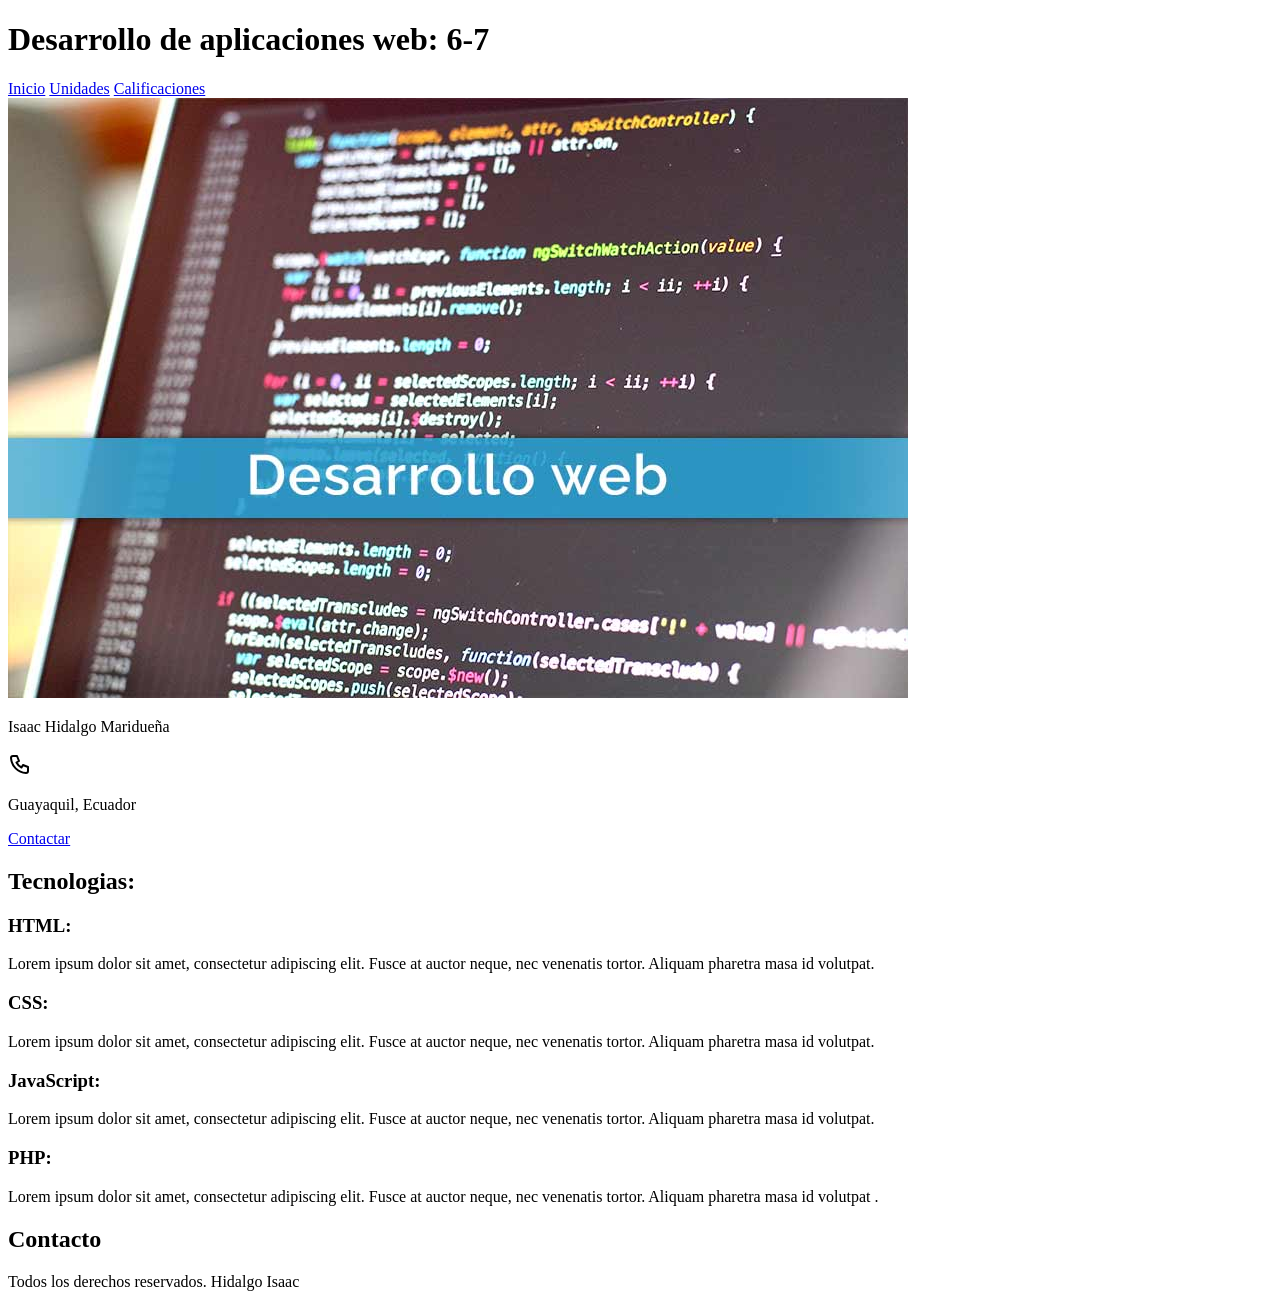
==== index.html @ bc48d4ac "Mi primer git" ====
<!DOCTYPE html>
<html lang="en"><!--el idioma-->
<head><!--informacion que al navegador le importa -->
    <meta charset="UTF-8"><!--encoding-->
    <meta name="viewport" content="width=device-width, initial-scale=1.0">
    <title>Hola mundo</title><!--titulo de pagina web-->
</head>
<body><!--informacion que el ususario ve dento de la pagina web -->
    
    <header><h1>Desarrollo de aplicaciones web: 6-7</h1><!--utilizar maximo un h1 por doc--></header>

    <nav>
        <a href="index.html">Inicio</a><!--sirve para colocar enlaces-->
        <a href="unidades.html">Unidades</a>
        <a href="calificaciones.html">Calificaciones</a>
        
    </nav>
    
    <img src="imagenes/imagendev.jpg">
    
    <section> 
    <p>Isaac Hidalgo Maridueña</p>
    <img src="iconos/contactar.svg">
    <p>Guayaquil, Ecuador</p>
    <a href="#">Contactar</a>
    </section>
   
    <main> 
        <h2>Tecnologias:</h2>

        <section>
            <h3>HTML:</h3>
             <p>Lorem ipsum dolor sit amet, consectetur adipiscing elit. Fusce at auctor 
        neque, nec venenatis tortor. Aliquam pharetra masa id volutpat.</p>
        </section>

        <section>
             <h3>CSS:</h3>
              <p>Lorem ipsum dolor sit amet, consectetur adipiscing elit. Fusce at auctor 
        neque, nec venenatis tortor. Aliquam pharetra masa id volutpat.
              </p>
        </section>
        
        <section>
             <h3>JavaScript:</h3>
        <p>Lorem ipsum dolor sit amet, consectetur adipiscing elit. Fusce at auctor 
        neque, nec venenatis tortor. Aliquam pharetra masa id volutpat.
        </p>
        </section>

       <section>
        <h3>PHP:</h3>
        <p>Lorem ipsum dolor sit amet, consectetur adipiscing elit. Fusce at auctor 
        neque, nec venenatis tortor. Aliquam pharetra masa id volutpat
        .</p>
       </section>
        
    </main>
   

    <section>
        <h2>Contacto</h2>
    </section>

    <footer><!--pie de pagina-->
        <p>Todos los derechos reservados. Hidalgo Isaac</p>
    </footer>

</body>
</html>
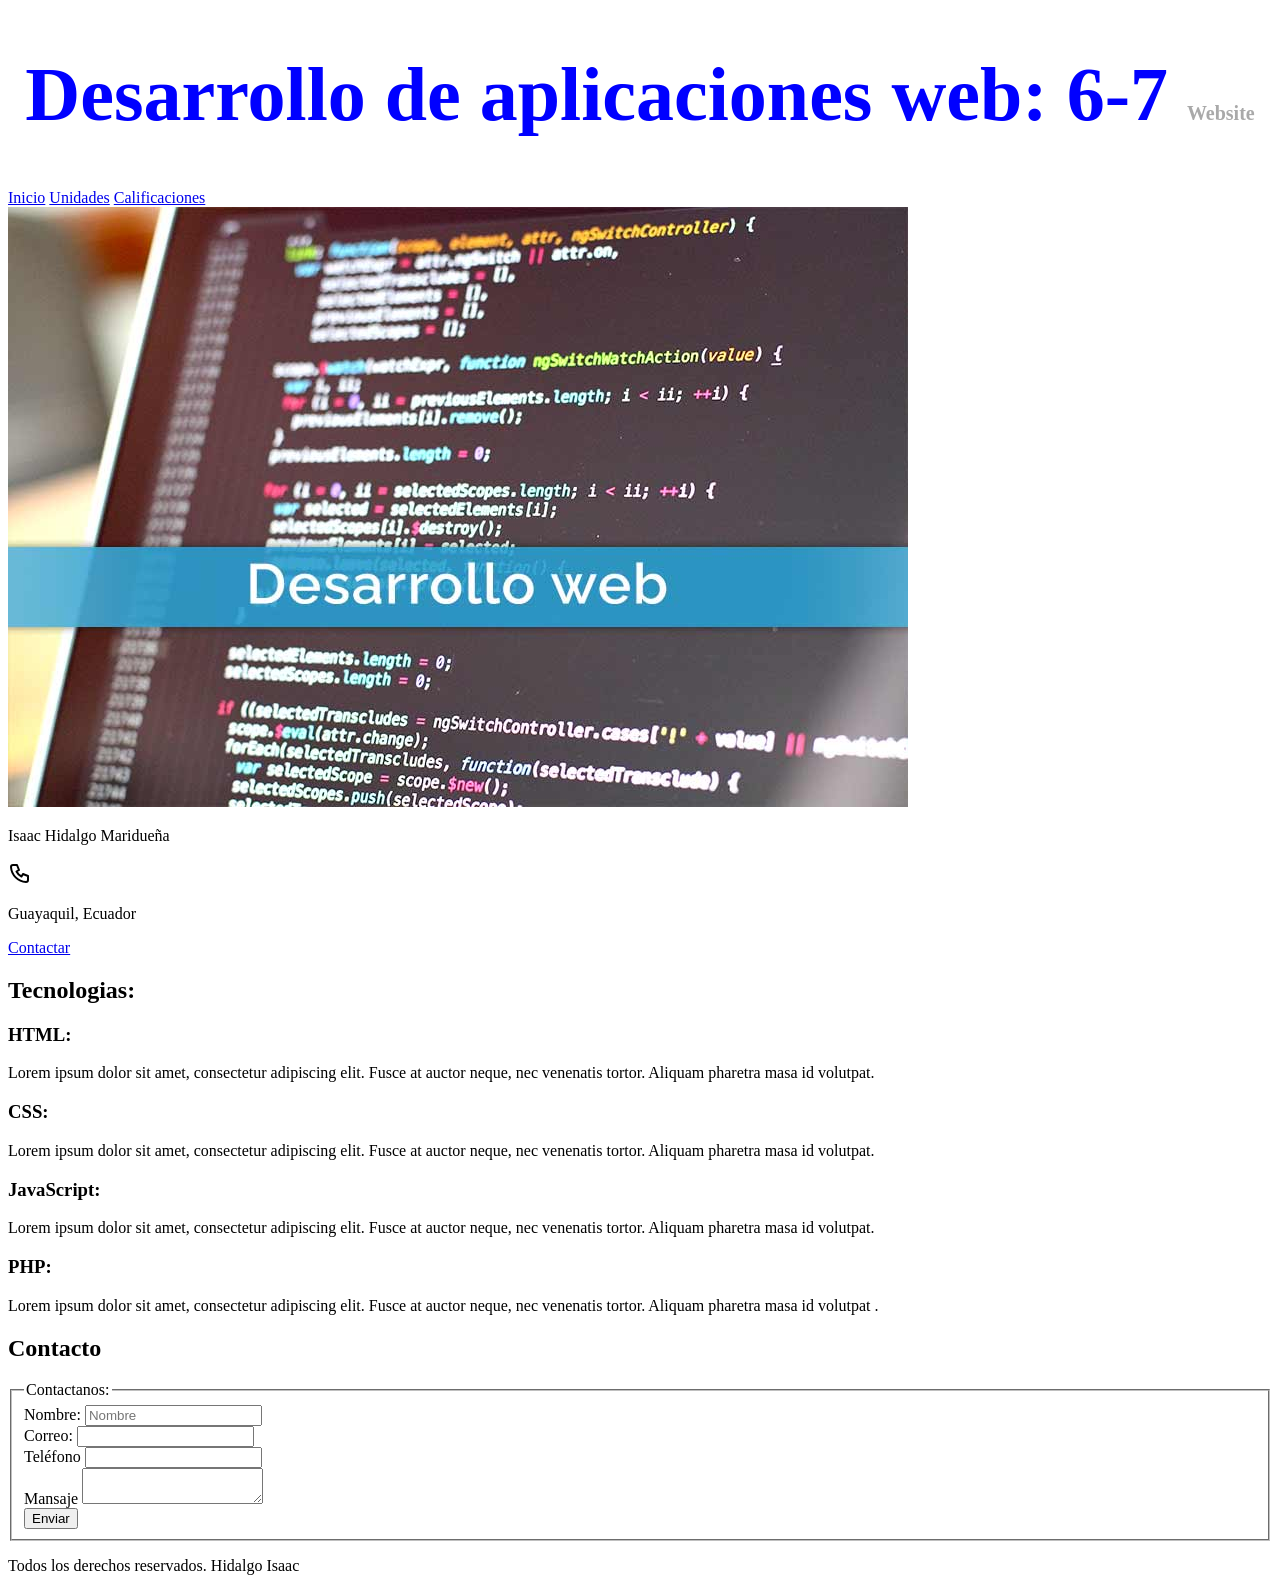
==== commit f3eb54a4: "commit de prueba" ====
--- a/index.html
+++ b/index.html
@@ -1,13 +1,27 @@
 <!DOCTYPE html>
 <html lang="en"><!--el idioma-->
 <head><!--informacion que al navegador le importa -->
-    <meta charset="UTF-8"><!--encoding-->
+    <meta charset="UTF-8"><!--encoding, para usar caracteres especiales "ñ", "´"...-->
     <meta name="viewport" content="width=device-width, initial-scale=1.0">
     <title>Hola mundo</title><!--titulo de pagina web-->
+
+    <link rel="preload" href="CSS/styles.css" as="style" />
+    <link href="CSS/styles.css" rel="stylesheet"/>
+
+    <!--<style>
+        h1{
+            text-align: center;
+            color: red;
+            text-transform: uppercase;
+        }
+    </style>-->
 </head>
 <body><!--informacion que el ususario ve dento de la pagina web -->
     
-    <header><h1>Desarrollo de aplicaciones web: 6-7</h1><!--utilizar maximo un h1 por doc--></header>
+    <header class="titulo">
+        <h1>Desarrollo de aplicaciones web: 6-7 <span>Website</span>
+        </h1><!--utilizar maximo un h1 por doc-->
+    </header>
 
     <nav>
         <a href="index.html">Inicio</a><!--sirve para colocar enlaces-->
@@ -56,10 +70,43 @@
        </section>
         
     </main>
+
+    <section>
+        <h2> </h2>
+    </section>
    
 
     <section>
         <h2>Contacto</h2>
+
+        <form>
+            <fieldset>
+                <legend>Contactanos:</legend>
+                <div>
+                    <label>Nombre:</label>
+                    <input type="text" placeholder="Nombre"/>
+                </div>
+
+                <div>
+                    <label>Correo:</label>
+                    <input type="email"/>
+                </div>
+
+                <div>
+                    <label>Teléfono</label>
+                    <input type="tel"/> 
+                </div>
+
+                <div>
+                    <label>Mansaje</label>
+                    <textarea></textarea>
+                </div>
+
+                <div>
+                    <input type="submit" value="Enviar"/>
+                </div>
+            </fieldset>
+        </form>
     </section>
 
     <footer><!--pie de pagina-->
--- a/CSS/styles.css
+++ b/CSS/styles.css
@@ -0,0 +1,28 @@
+html{
+    font-size: 62.5%;
+}
+
+body{
+    font-size: 16px;
+}
+        
+     
+.titulo{/*clase*/
+  text-align: center;
+  font-size: 3.8rem;
+  color: blue;
+  /*text-transform: uppercase;*/
+}
+
+
+span{
+    font-size: 2rem;
+    color: darkgray;
+}
+
+/*
+h2 span{
+     a todos los espan que pertnecen a h2
+    font-size: 1rem;
+}*/
+    
--- a/CSS/styles.css
+++ b/CSS/styles.css
@@ -0,0 +1,28 @@
+html{
+    font-size: 62.5%;
+}
+
+body{
+    font-size: 16px;
+}
+        
+     
+.titulo{/*clase*/
+  text-align: center;
+  font-size: 3.8rem;
+  color: blue;
+  /*text-transform: uppercase;*/
+}
+
+
+span{
+    font-size: 2rem;
+    color: darkgray;
+}
+
+/*
+h2 span{
+     a todos los espan que pertnecen a h2
+    font-size: 1rem;
+}*/
+    
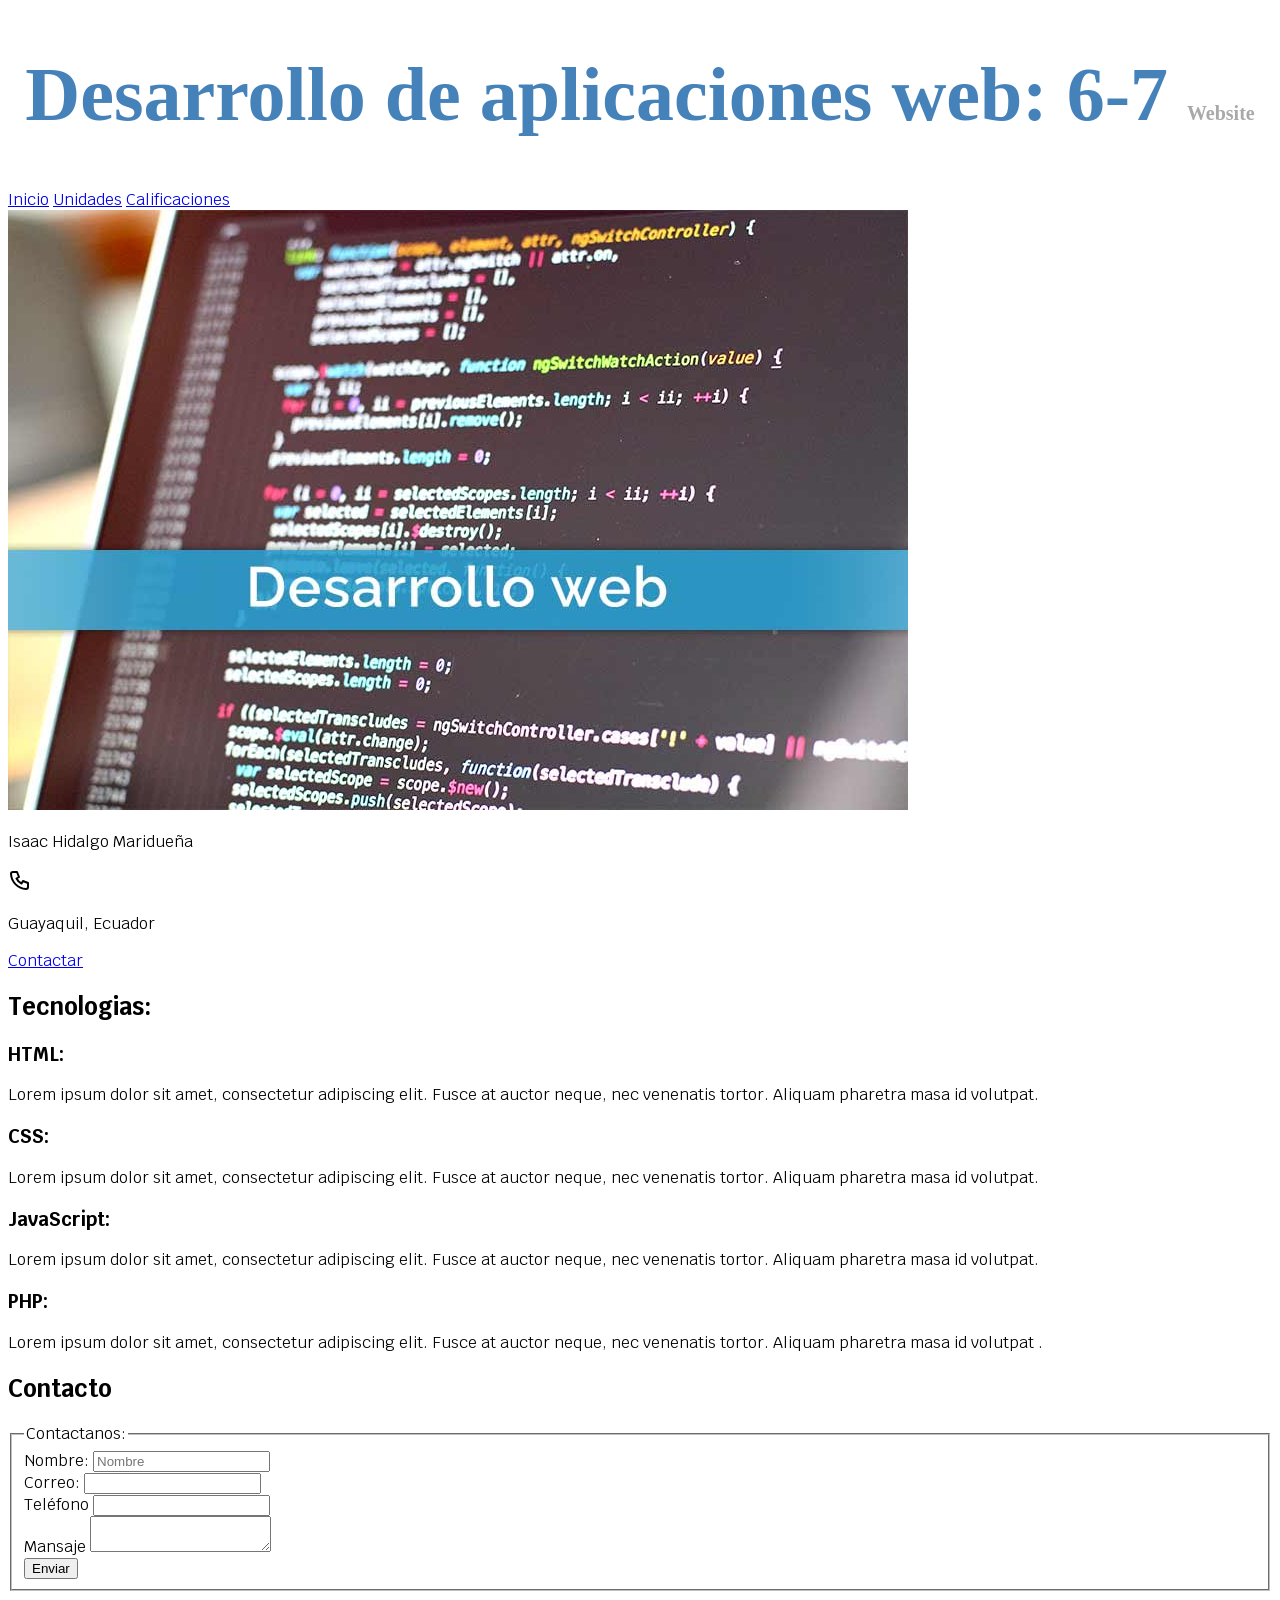
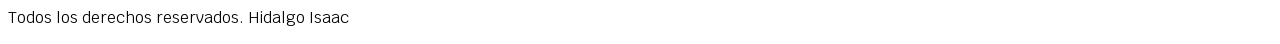
==== commit 785e1859: "Fuentes, colores y especifidad" ====
--- a/index.html
+++ b/index.html
@@ -4,6 +4,10 @@
     <meta charset="UTF-8"><!--encoding, para usar caracteres especiales "ñ", "´"...-->
     <meta name="viewport" content="width=device-width, initial-scale=1.0">
     <title>Hola mundo</title><!--titulo de pagina web-->
+
+    <link rel="preconnect" href="https://fonts.googleapis.com">
+<link rel="preconnect" href="https://fonts.gstatic.com" crossorigin>
+<link href="https://fonts.googleapis.com/css2?family=Krub:ital,wght@0,200;0,300;0,400;0,500;0,600;0,700;1,200;1,300;1,400;1,500;1,600;1,700&display=swap" rel="stylesheet">
 
     <link rel="preload" href="CSS/styles.css" as="style" />
     <link href="CSS/styles.css" rel="stylesheet"/>
--- a/CSS/styles.css
+++ b/CSS/styles.css
@@ -1,21 +1,38 @@
+:root{
+    /*pseudoelementos para crear variable personalixadas conocidas como custom properties*/
+    --blanco: #ffffff; 
+    --oscuro: #212121;
+    --primario: #4682ba;
+    --secundario: rgba(255, 193, 7, 1);
+    --gris: #757575;
+
+}
+
+
 html{
     font-size: 62.5%;
 }
 
 body{
     font-size: 16px;
+    font-family: "krub", sans-serif;
+    font-weight: 400;
 }
         
      
 .titulo{/*clase*/
   text-align: center;
   font-size: 3.8rem;
-  color: blue;
+  color: var(--primario);
   /*text-transform: uppercase;*/
+  font-family: 'Times New Roman', Times, serif;
 }
 
+/*span{
+    color: brown !important;
+}*/
 
-span{
+.titulo span{
     font-size: 2rem;
     color: darkgray;
 }
--- a/CSS/styles.css
+++ b/CSS/styles.css
@@ -1,21 +1,38 @@
+:root{
+    /*pseudoelementos para crear variable personalixadas conocidas como custom properties*/
+    --blanco: #ffffff; 
+    --oscuro: #212121;
+    --primario: #4682ba;
+    --secundario: rgba(255, 193, 7, 1);
+    --gris: #757575;
+
+}
+
+
 html{
     font-size: 62.5%;
 }
 
 body{
     font-size: 16px;
+    font-family: "krub", sans-serif;
+    font-weight: 400;
 }
         
      
 .titulo{/*clase*/
   text-align: center;
   font-size: 3.8rem;
-  color: blue;
+  color: var(--primario);
   /*text-transform: uppercase;*/
+  font-family: 'Times New Roman', Times, serif;
 }
 
+/*span{
+    color: brown !important;
+}*/
 
-span{
+.titulo span{
     font-size: 2rem;
     color: darkgray;
 }
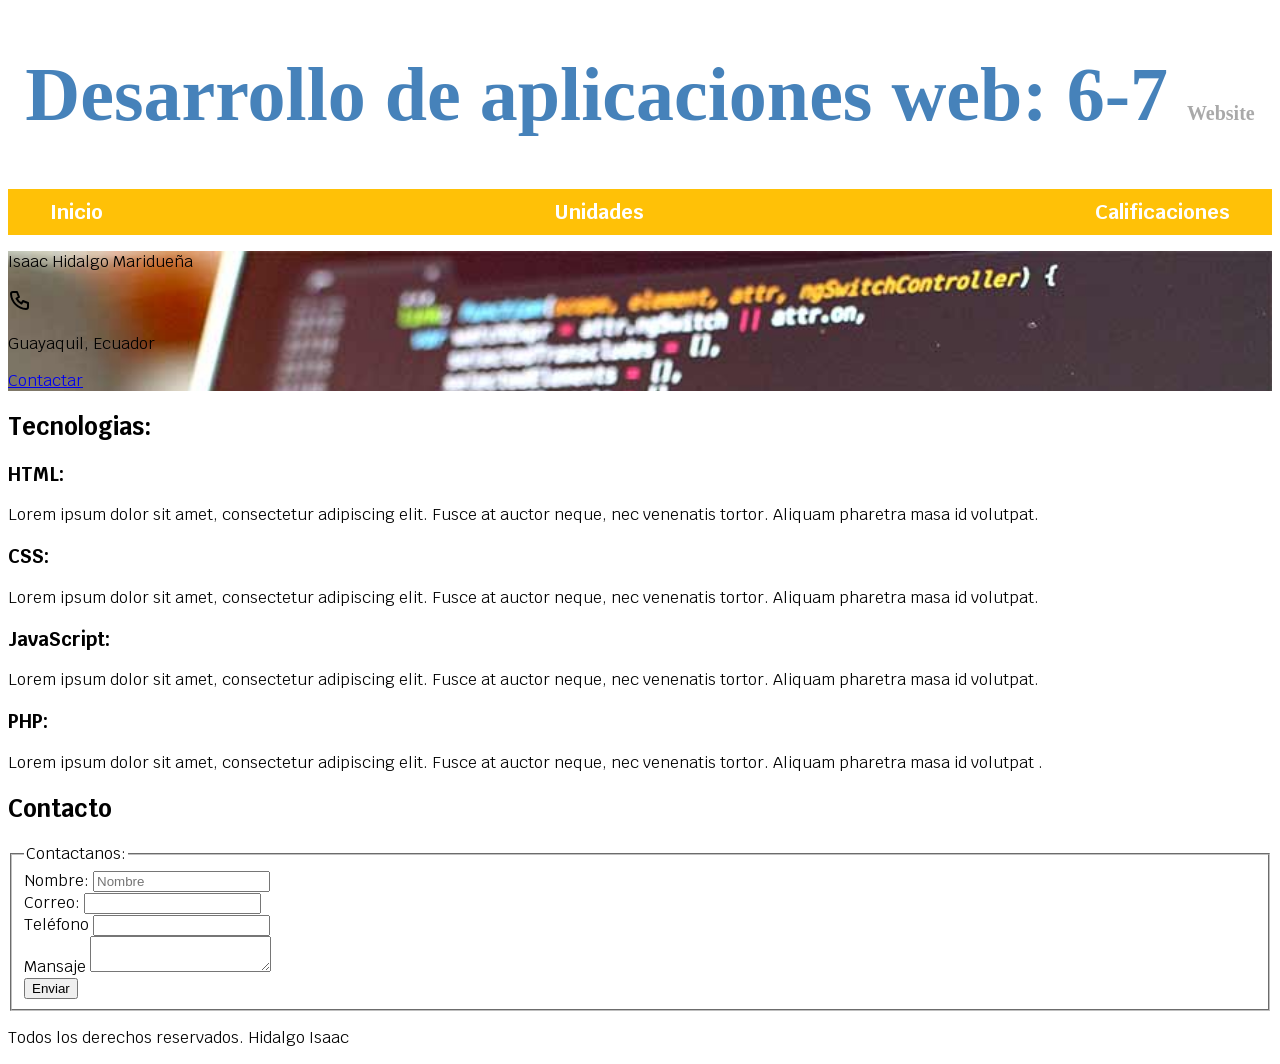
==== commit ec38baf3: "media querie y fondo de pantalla" ====
--- a/index.html
+++ b/index.html
@@ -5,9 +5,11 @@
     <meta name="viewport" content="width=device-width, initial-scale=1.0">
     <title>Hola mundo</title><!--titulo de pagina web-->
 
+    <link rel="preload" href="css/normalize.css" as ="style"/>
+    <link rel="stylesheet" href="css/normalize.css"/>
     <link rel="preconnect" href="https://fonts.googleapis.com">
-<link rel="preconnect" href="https://fonts.gstatic.com" crossorigin>
-<link href="https://fonts.googleapis.com/css2?family=Krub:ital,wght@0,200;0,300;0,400;0,500;0,600;0,700;1,200;1,300;1,400;1,500;1,600;1,700&display=swap" rel="stylesheet">
+    <link rel="preconnect" href="https://fonts.gstatic.com" crossorigin>
+    <link href="https://fonts.googleapis.com/css2?family=Krub:ital,wght@0,200;0,300;0,400;0,500;0,600;0,700;1,200;1,300;1,400;1,500;1,600;1,700&display=swap" rel="stylesheet">
 
     <link rel="preload" href="CSS/styles.css" as="style" />
     <link href="CSS/styles.css" rel="stylesheet"/>
@@ -27,20 +29,25 @@
         </h1><!--utilizar maximo un h1 por doc-->
     </header>
 
-    <nav>
+    <div class="nav-bg">
+        <nav class="navegacion-pricipal contenedor"><!--barra de navegacion-->
         <a href="index.html">Inicio</a><!--sirve para colocar enlaces-->
         <a href="unidades.html">Unidades</a>
         <a href="calificaciones.html">Calificaciones</a>
-        
-    </nav>
+        </nav>
+
+    </div>
     
-    <img src="imagenes/imagendev.jpg">
     
-    <section> 
+   <!--<img src="imagenes/imagendev.jpg">-->
+    
+    <section class="hero"> 
+    <div class="contenido-hero">   
     <p>Isaac Hidalgo Maridueña</p>
     <img src="iconos/contactar.svg">
     <p>Guayaquil, Ecuador</p>
     <a href="#">Contactar</a>
+    </div>
     </section>
    
     <main> 
--- a/CSS/styles.css
+++ b/CSS/styles.css
@@ -15,10 +15,26 @@
 
 body{
     font-size: 16px;
-    font-family: "krub", sans-serif;
-    font-weight: 400;
+    font-family: "krub", sans-serif;/*colocarlo aca para que aplique a todo*/
+    /*font-weight: 400;*/
+   /* background-color: yellow;*/
 }
         
+/*@media(min-wigth:480px){/*aproximadamente un telefono movil
+    body{
+        background-color: blue;
+    }
+
+}
+
+@media(min-wigth:768px){/*aproximadamente una tablet
+    body{
+        background-color: red;
+    }
+
+}*/
+
+
      
 .titulo{/*clase*/
   text-align: center;
@@ -37,6 +53,70 @@
     color: darkgray;
 }
 
+.contenedor{
+    max-width: 120rem;
+    margin-top: 0rem;
+    margin-right: auto;/* auto permite centrar*/
+    margin-bottom: 0rem;
+    margin-left: auto;
+    /*margin: 0 auto 0 auto; otra firma de hacerlo*/ 
+    /*margin: o auto; otra forma de hacerlo*/ 
+}
+
+.nav-bg{
+    background-color: var(--secundario);
+}
+
+.navegacion-pricipal{
+    
+    display: flex;
+    flex-direction: column;/*por defecto es row*/
+    /*justify-content: space-between;/*justifica los elementos del contenedor*/
+    /*align-items: center; el justify de colums, si queremos en colimnas*/
+}
+
+@media(min-width: 768px){
+    .navegacion-pricipal{
+        flex-direction: row;
+        justify-content: space-between;
+    }
+      
+}
+
+@media(min-width: 480px){
+      
+}
+
+@media(min-width: 1140px){
+      
+}
+
+@media(min-width: 1400px){
+      
+}
+
+.navegacion-pricipal a{
+    /*background-color: var(--primario);*/
+    display: block;/* para ver la forma q van ordenada las cosas*/
+    text-align: center;
+    padding: 1rem;/*relleno o espacio que se puede crear entre el contenido y el borde*/
+    color: var(--blanco);
+    text-decoration: none;/*para quitarle el subrayado x defecto*/
+    font-size: 2rem;
+    font-weight: bold;
+}
+
+.navegacion-pricipal a:hover{/*hover es cuando se pone el mause o cursor sobre un elemento*/
+    background-color: var(--primario);
+    color: black;
+}
+
+.hero{
+    background-image: url(../imagenes/imagendev.jpg);
+    background-repeat: no-repeat;
+    background-size: cover;
+}
+
 /*
 h2 span{
      a todos los espan que pertnecen a h2
--- a/CSS/styles.css
+++ b/CSS/styles.css
@@ -15,10 +15,26 @@
 
 body{
     font-size: 16px;
-    font-family: "krub", sans-serif;
-    font-weight: 400;
+    font-family: "krub", sans-serif;/*colocarlo aca para que aplique a todo*/
+    /*font-weight: 400;*/
+   /* background-color: yellow;*/
 }
         
+/*@media(min-wigth:480px){/*aproximadamente un telefono movil
+    body{
+        background-color: blue;
+    }
+
+}
+
+@media(min-wigth:768px){/*aproximadamente una tablet
+    body{
+        background-color: red;
+    }
+
+}*/
+
+
      
 .titulo{/*clase*/
   text-align: center;
@@ -37,6 +53,70 @@
     color: darkgray;
 }
 
+.contenedor{
+    max-width: 120rem;
+    margin-top: 0rem;
+    margin-right: auto;/* auto permite centrar*/
+    margin-bottom: 0rem;
+    margin-left: auto;
+    /*margin: 0 auto 0 auto; otra firma de hacerlo*/ 
+    /*margin: o auto; otra forma de hacerlo*/ 
+}
+
+.nav-bg{
+    background-color: var(--secundario);
+}
+
+.navegacion-pricipal{
+    
+    display: flex;
+    flex-direction: column;/*por defecto es row*/
+    /*justify-content: space-between;/*justifica los elementos del contenedor*/
+    /*align-items: center; el justify de colums, si queremos en colimnas*/
+}
+
+@media(min-width: 768px){
+    .navegacion-pricipal{
+        flex-direction: row;
+        justify-content: space-between;
+    }
+      
+}
+
+@media(min-width: 480px){
+      
+}
+
+@media(min-width: 1140px){
+      
+}
+
+@media(min-width: 1400px){
+      
+}
+
+.navegacion-pricipal a{
+    /*background-color: var(--primario);*/
+    display: block;/* para ver la forma q van ordenada las cosas*/
+    text-align: center;
+    padding: 1rem;/*relleno o espacio que se puede crear entre el contenido y el borde*/
+    color: var(--blanco);
+    text-decoration: none;/*para quitarle el subrayado x defecto*/
+    font-size: 2rem;
+    font-weight: bold;
+}
+
+.navegacion-pricipal a:hover{/*hover es cuando se pone el mause o cursor sobre un elemento*/
+    background-color: var(--primario);
+    color: black;
+}
+
+.hero{
+    background-image: url(../imagenes/imagendev.jpg);
+    background-repeat: no-repeat;
+    background-size: cover;
+}
+
 /*
 h2 span{
      a todos los espan que pertnecen a h2
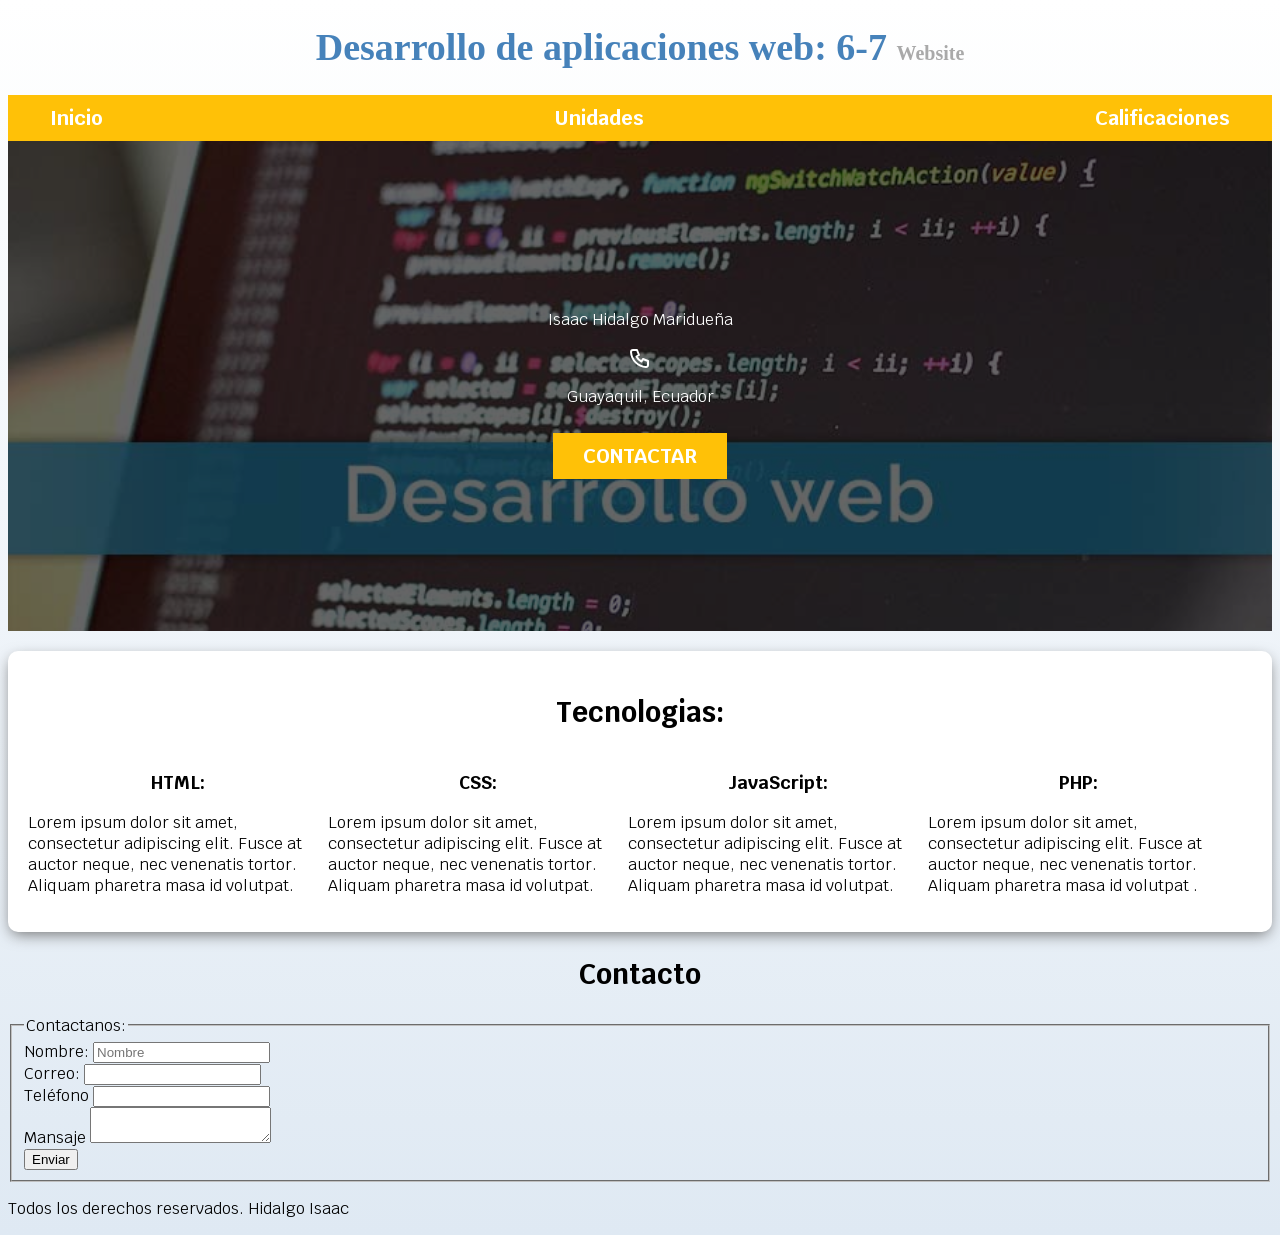
==== commit 3927c234: "Display grid, sombras, display flex" ====
--- a/index.html
+++ b/index.html
@@ -3,7 +3,7 @@
 <head><!--informacion que al navegador le importa -->
     <meta charset="UTF-8"><!--encoding, para usar caracteres especiales "ñ", "´"...-->
     <meta name="viewport" content="width=device-width, initial-scale=1.0">
-    <title>Hola mundo</title><!--titulo de pagina web-->
+    <title>Hidalgo Caleb</title><!--titulo de pagina web-->
 
     <link rel="preload" href="css/normalize.css" as ="style"/>
     <link rel="stylesheet" href="css/normalize.css"/>
@@ -46,14 +46,15 @@
     <p>Isaac Hidalgo Maridueña</p>
     <img src="iconos/contactar.svg">
     <p>Guayaquil, Ecuador</p>
-    <a href="#">Contactar</a>
+    <a class="boton" href="#">Contactar</a>
     </div>
     </section>
    
-    <main> 
+    <main class="sombra"> 
         <h2>Tecnologias:</h2>
 
-        <section>
+        <div class="lenguajes">
+             <section>
             <h3>HTML:</h3>
              <p>Lorem ipsum dolor sit amet, consectetur adipiscing elit. Fusce at auctor 
         neque, nec venenatis tortor. Aliquam pharetra masa id volutpat.</p>
@@ -79,7 +80,8 @@
         neque, nec venenatis tortor. Aliquam pharetra masa id volutpat
         .</p>
        </section>
-        
+        </div>
+ 
     </main>
 
     <section>
--- a/CSS/styles.css
+++ b/CSS/styles.css
@@ -11,11 +11,14 @@
 
 html{
     font-size: 62.5%;
+    box-sizing: border-box;/*todos los elementos van a tener border box une el ancho con el padding*/
+
 }
 
 body{
     font-size: 16px;
     font-family: "krub", sans-serif;/*colocarlo aca para que aplique a todo*/
+    background-image: linear-gradient(to top, #dfe9f3 0%, var(--blanco) 100%);
     /*font-weight: 400;*/
    /* background-color: yellow;*/
 }
@@ -115,6 +118,84 @@
     background-image: url(../imagenes/imagendev.jpg);
     background-repeat: no-repeat;
     background-size: cover;
+    background-position: center center;
+    height: 450px;/*altura*/
+    padding: 20px;/*relleno*/
+    position: relative;
+}
+
+.contenido-hero{
+    position: absolute;
+    /*background-color: rgba(0, 0, 0, 0.7);/*pra ver la opacidad o transparente al color forma antigua*/
+    background-color: rgb(0 0 0 /60%);
+    width: 100%;/*amcho*/
+    height: 100%;/*altura*/
+    bottom: 0;
+    top: 0;
+    right: 0;
+    left: 0;
+
+
+    /*alinear horizontal y vertical*/
+    display: flex;
+    flex-direction: column;
+    align-items: center;
+    justify-content: center;
+}
+
+.contenido-hero p{
+    color: var(--blanco);
+}
+
+h1{
+    font-size: 3.8rem;
+}
+
+h2{
+    font-size: 2.8rem;
+}
+
+h3{
+    font-size: 1.8rem;
+}
+
+h1, h2, h3{
+    text-align: center;
+}
+
+.boton{
+    background-color: var(--secundario);
+    color: var(--blanco);
+    padding: 1rem 3rem;
+    margin-top: 1rem;
+    font-size: 2rem;
+    text-decoration: none;/*quita el subrayado*/
+    text-transform: uppercase;/*tranforma el texto en mayuscula*/
+    font-weight: bold;/*pone las letras en negrita*/
+    border-radius: 0.5;
+    width: 60%;
+    text-align: center;
+
+}
+
+@media(min-width: 480px){
+    .boton{
+        width: auto;
+    }
+      
+}
+
+.sombra{/*para aplicar sombras de alto relieve*/
+    box-shadow: 0px 5px 15px -3px #707070;
+    background-color: var(--blanco);
+    padding: 2rem;
+    border-radius: 1rem;
+    margin-top: 2rem;
+}
+
+.lenguajes{
+    display: grid;/*grid nos permite crear u ordenar en filas y columnas los elementos */
+    grid-template-columns: 300px 300px 300px 300px;
 }
 
 /*
--- a/CSS/styles.css
+++ b/CSS/styles.css
@@ -11,11 +11,14 @@
 
 html{
     font-size: 62.5%;
+    box-sizing: border-box;/*todos los elementos van a tener border box une el ancho con el padding*/
+
 }
 
 body{
     font-size: 16px;
     font-family: "krub", sans-serif;/*colocarlo aca para que aplique a todo*/
+    background-image: linear-gradient(to top, #dfe9f3 0%, var(--blanco) 100%);
     /*font-weight: 400;*/
    /* background-color: yellow;*/
 }
@@ -115,6 +118,84 @@
     background-image: url(../imagenes/imagendev.jpg);
     background-repeat: no-repeat;
     background-size: cover;
+    background-position: center center;
+    height: 450px;/*altura*/
+    padding: 20px;/*relleno*/
+    position: relative;
+}
+
+.contenido-hero{
+    position: absolute;
+    /*background-color: rgba(0, 0, 0, 0.7);/*pra ver la opacidad o transparente al color forma antigua*/
+    background-color: rgb(0 0 0 /60%);
+    width: 100%;/*amcho*/
+    height: 100%;/*altura*/
+    bottom: 0;
+    top: 0;
+    right: 0;
+    left: 0;
+
+
+    /*alinear horizontal y vertical*/
+    display: flex;
+    flex-direction: column;
+    align-items: center;
+    justify-content: center;
+}
+
+.contenido-hero p{
+    color: var(--blanco);
+}
+
+h1{
+    font-size: 3.8rem;
+}
+
+h2{
+    font-size: 2.8rem;
+}
+
+h3{
+    font-size: 1.8rem;
+}
+
+h1, h2, h3{
+    text-align: center;
+}
+
+.boton{
+    background-color: var(--secundario);
+    color: var(--blanco);
+    padding: 1rem 3rem;
+    margin-top: 1rem;
+    font-size: 2rem;
+    text-decoration: none;/*quita el subrayado*/
+    text-transform: uppercase;/*tranforma el texto en mayuscula*/
+    font-weight: bold;/*pone las letras en negrita*/
+    border-radius: 0.5;
+    width: 60%;
+    text-align: center;
+
+}
+
+@media(min-width: 480px){
+    .boton{
+        width: auto;
+    }
+      
+}
+
+.sombra{/*para aplicar sombras de alto relieve*/
+    box-shadow: 0px 5px 15px -3px #707070;
+    background-color: var(--blanco);
+    padding: 2rem;
+    border-radius: 1rem;
+    margin-top: 2rem;
+}
+
+.lenguajes{
+    display: grid;/*grid nos permite crear u ordenar en filas y columnas los elementos */
+    grid-template-columns: 300px 300px 300px 300px;
 }
 
 /*
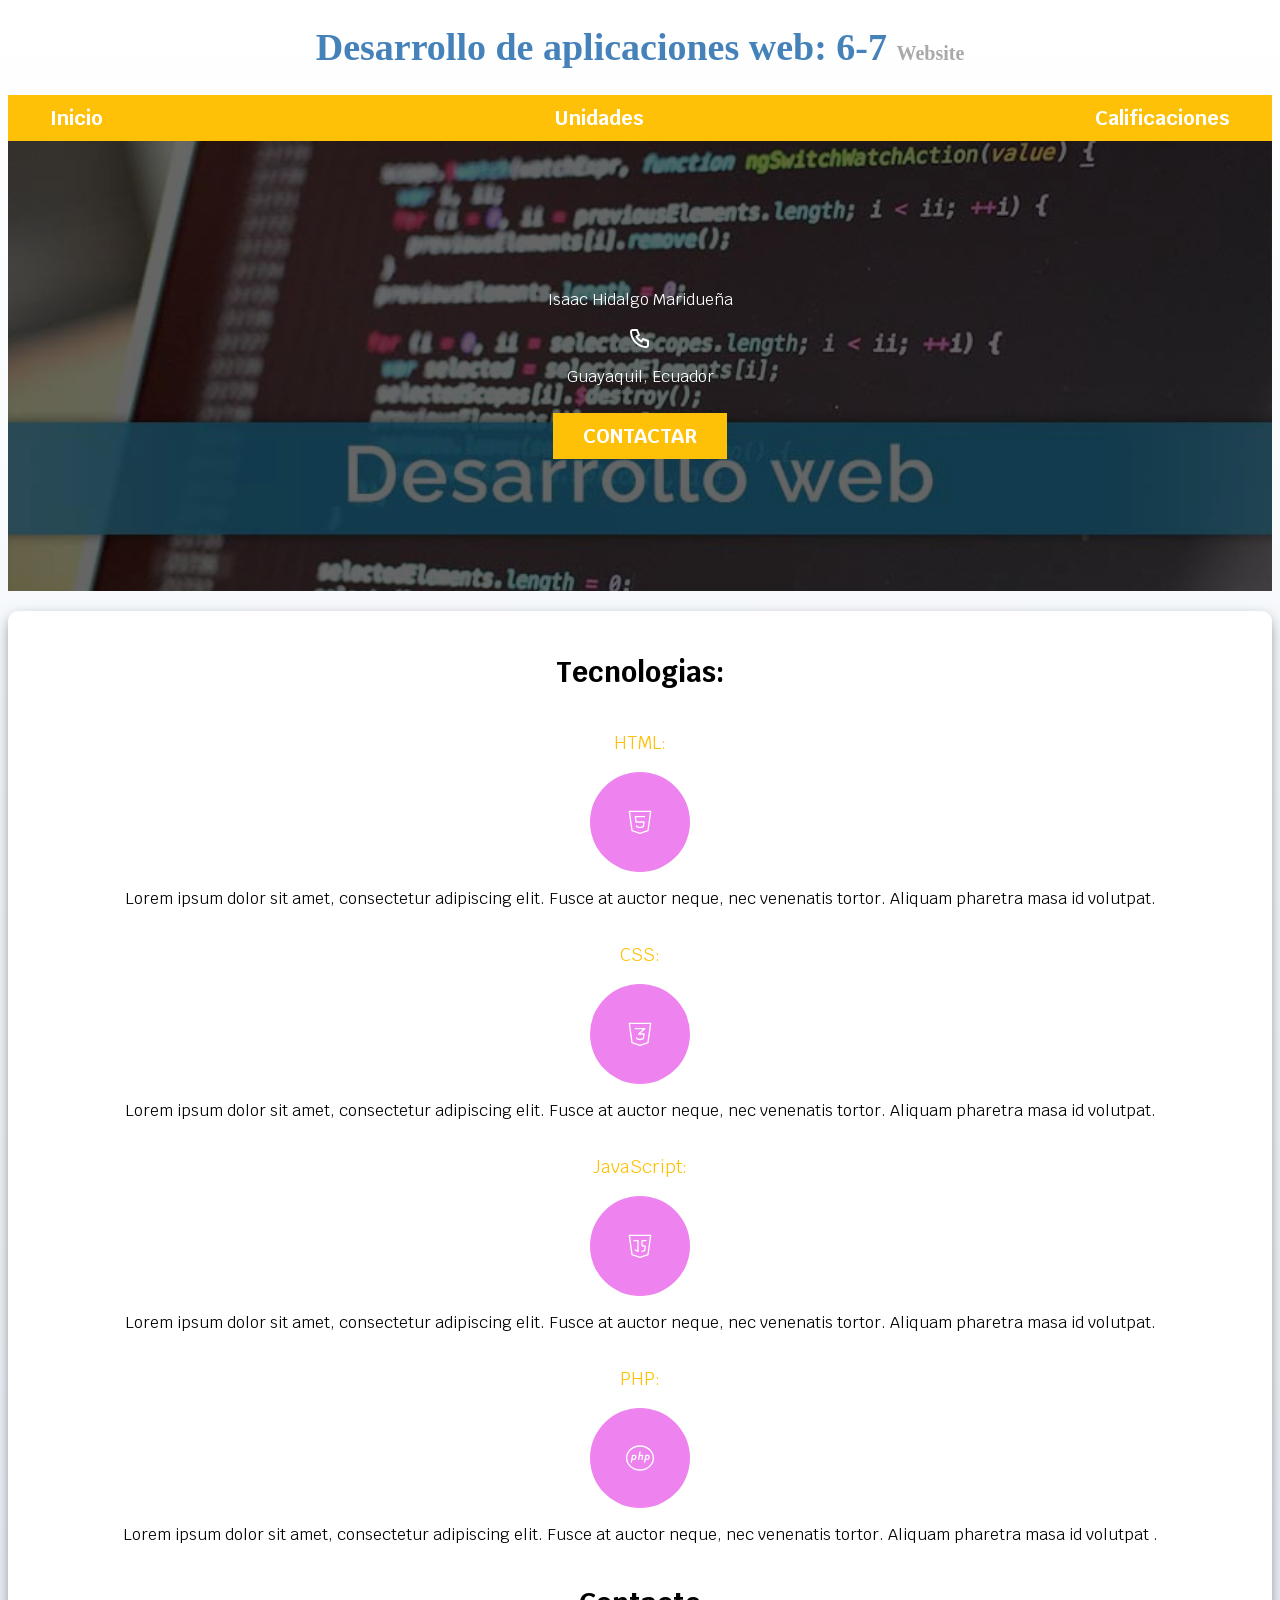
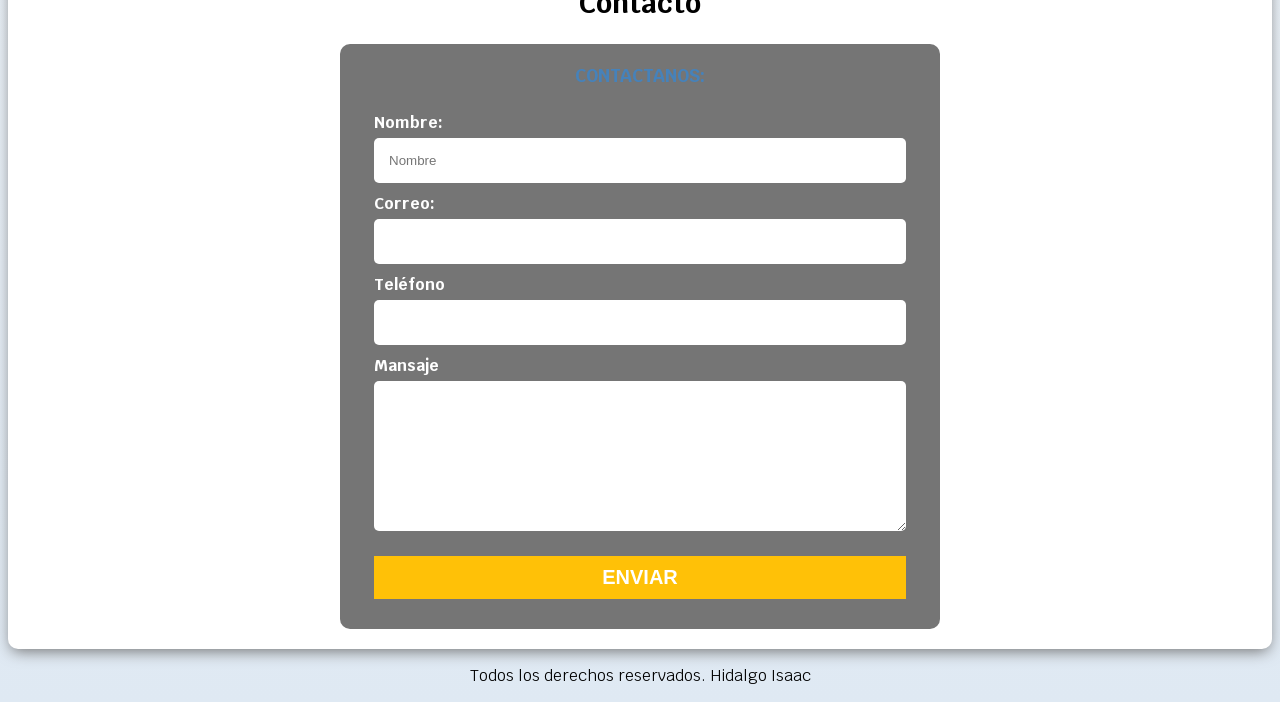
==== commit 580d79e9: "finalizacion de css," ====
--- a/index.html
+++ b/index.html
@@ -24,14 +24,15 @@
 </head>
 <body><!--informacion que el ususario ve dento de la pagina web -->
     
-    <header class="titulo">
-        <h1>Desarrollo de aplicaciones web: 6-7 <span>Website</span>
+    <header class="titulo"><!--encabezado-->
+        <h1>Desarrollo de aplicaciones web: 6-7 
+            <span>Website</span>
         </h1><!--utilizar maximo un h1 por doc-->
     </header>
 
     <div class="nav-bg">
-        <nav class="navegacion-pricipal contenedor"><!--barra de navegacion-->
-        <a href="index.html">Inicio</a><!--sirve para colocar enlaces-->
+        <nav class="navegacion-pricipal contenedor"><!--"nav" crea una barra de navegacion-->
+        <a href="index.html">Inicio</a><!-- "a"sirve para colocar enlaces-->
         <a href="unidades.html">Unidades</a>
         <a href="calificaciones.html">Calificaciones</a>
         </nav>
@@ -44,85 +45,93 @@
     <section class="hero"> 
     <div class="contenido-hero">   
     <p>Isaac Hidalgo Maridueña</p>
-    <img src="iconos/contactar.svg">
+    <img src="iconos/contactar.svg" />
     <p>Guayaquil, Ecuador</p>
     <a class="boton" href="#">Contactar</a>
     </div>
     </section>
    
-    <main class="sombra"> 
+    <main class="sombra"> <!--dentro del "main" va el contenido principal de la pagina-->
         <h2>Tecnologias:</h2>
+         
+        <div class="lenguajes">
+             <section class="lenguaje"> <!--si tenemos un "headig o h1, h2, h3" 
+                como primer hijo se recomienda usar "section"-->
+             <h3>HTML:</h3>
+             <div class="iconos"><img src="iconos/html.svg" /></div>
+             
+             <p>Lorem ipsum dolor sit amet, consectetur adipiscing elit. Fusce at auctor 
+              neque, nec venenatis tortor. Aliquam pharetra masa id volutpat.</p>
+            </section>
 
-        <div class="lenguajes">
-             <section>
-            <h3>HTML:</h3>
-             <p>Lorem ipsum dolor sit amet, consectetur adipiscing elit. Fusce at auctor 
-        neque, nec venenatis tortor. Aliquam pharetra masa id volutpat.</p>
-        </section>
-
-        <section>
+            <section class="lenguaje">
              <h3>CSS:</h3>
+             <div class="iconos"><img src="iconos/css.svg" /></div>
+             
               <p>Lorem ipsum dolor sit amet, consectetur adipiscing elit. Fusce at auctor 
-        neque, nec venenatis tortor. Aliquam pharetra masa id volutpat.
+              neque, nec venenatis tortor. Aliquam pharetra masa id volutpat.
               </p>
-        </section>
+            </section>
         
-        <section>
+        <section class="lenguaje">
              <h3>JavaScript:</h3>
+             <div class="iconos"><img src="iconos/javascript.svg" /></div>
         <p>Lorem ipsum dolor sit amet, consectetur adipiscing elit. Fusce at auctor 
         neque, nec venenatis tortor. Aliquam pharetra masa id volutpat.
         </p>
         </section>
 
-       <section>
+       <section class="lenguaje">
         <h3>PHP:</h3>
+        <div class="iconos"><img src="iconos/php.svg" /></div>
         <p>Lorem ipsum dolor sit amet, consectetur adipiscing elit. Fusce at auctor 
         neque, nec venenatis tortor. Aliquam pharetra masa id volutpat
         .</p>
        </section>
         </div>
  
-    </main>
-
-    <section>
-        <h2> </h2>
-    </section>
+    
    
 
     <section>
         <h2>Contacto</h2>
 
-        <form>
+        <form class="formulario">
             <fieldset>
                 <legend>Contactanos:</legend>
-                <div>
+
+                <div class="contenedor-campos">
+                <div class="campo">
                     <label>Nombre:</label>
-                    <input type="text" placeholder="Nombre"/>
+                    <input class="input-text" type="text" placeholder="Nombre"/>
                 </div>
 
-                <div>
+                <div class="campo">
                     <label>Correo:</label>
-                    <input type="email"/>
+                    <input class="input-text" type="email"/>
                 </div>
 
-                <div>
+                <div class="campo">
                     <label>Teléfono</label>
-                    <input type="tel"/> 
+                    <input class="input-text" type="tel"/> 
                 </div>
 
-                <div>
+                <div class="campo">
                     <label>Mansaje</label>
-                    <textarea></textarea>
+                    <textarea class="input-text"></textarea>
+                </div>
                 </div>
 
-                <div>
-                    <input type="submit" value="Enviar"/>
+                <div class="enviar">
+                    <input class="boton" type="submit" value="Enviar"/>
                 </div>
             </fieldset>
         </form>
     </section>
 
-    <footer><!--pie de pagina-->
+    </main>
+
+    <footer class="footer"><!--pie de pagina-->
         <p>Todos los derechos reservados. Hidalgo Isaac</p>
     </footer>
 
--- a/CSS/styles.css
+++ b/CSS/styles.css
@@ -12,12 +12,18 @@
 html{
     font-size: 62.5%;
     box-sizing: border-box;/*todos los elementos van a tener border box une el ancho con el padding*/
-
+    scroll-snap-type: y mandatory;
+}
+
+*,
+*:before,
+*:after{/*absulutamenet a todos los elementos se va a heredar*/
+    box-sizing: inherit;
 }
 
 body{
     font-size: 16px;
-    font-family: "krub", sans-serif;/*colocarlo aca para que aplique a todo*/
+   font-family: "krub", sans-serif;/*colocarlo aca para que aplique a todo*/
     background-image: linear-gradient(to top, #dfe9f3 0%, var(--blanco) 100%);
     /*font-weight: 400;*/
    /* background-color: yellow;*/
@@ -86,7 +92,7 @@
       
 }
 
-@media(min-width: 480px){
+/*@media(min-width: 480px){
       
 }
 
@@ -96,7 +102,7 @@
 
 @media(min-width: 1400px){
       
-}
+}*/
 
 .navegacion-pricipal a{
     /*background-color: var(--primario);*/
@@ -175,6 +181,8 @@
     border-radius: 0.5;
     width: 60%;
     text-align: center;
+    border: none;
+    cursor: pointer;
 
 }
 
@@ -193,9 +201,118 @@
     margin-top: 2rem;
 }
 
-.lenguajes{
-    display: grid;/*grid nos permite crear u ordenar en filas y columnas los elementos */
-    grid-template-columns: 300px 300px 300px 300px;
+@media(min-width: 768){
+    .lenguajes{
+         display: grid;/*grid nos permite crear u ordenar en filas y columnas los elementos */
+        /*grid-template-columns: 300px 300px 300px 300px; en vez de px usar fraciones para hacerlo reponsive*/
+    
+        grid-template-columns: 1fr 1fr 1fr 1fr;
+        column-gap: 1rem;/*sirve para poner espacios entre columnas*/
+    }
+}
+
+
+.lenguaje{
+    display: flex;
+    flex-direction: column;
+    align-items: center;
+}
+
+.lenguaje h3{
+    color: var(--secundario);
+    font-weight: normal;
+}
+
+.lenguaje p{
+    line-height: 2r;/*interliniado de texto*/
+    text-align: center;
+}
+
+
+.lenguaje .iconos{
+    height: 10rem;
+    width: 10rem;
+    background-color: violet;
+    border-radius: 50%;
+    display: flex;
+    flex-direction: row;
+    justify-content: center;
+    align-items: center;
+}
+
+.formulario{
+    background-color: var(--gris);
+    width: min(60rem, 100%);/*utiliza el valor mas pequeño entre algunas opciones*/
+    margin: 0 auto;
+    padding: 2rem;
+    border-radius: 1rem;
+}
+
+.formulario fieldset{
+    border: none;
+}
+
+.formulario legend{
+    text-align: center;
+    font-size: 1.8rem;
+    text-transform: uppercase;
+    font-weight: 700;
+    margin-bottom: 2rem;
+    color: var(--primario);
+}
+
+.campo textarea{
+    height: 15rem;
+}
+
+.campo{
+    margin-bottom: 1rem;
+
+}
+
+.campo label{
+    color: var(--blanco);
+    font-weight: bold;/*aplica negrita*/
+    margin-bottom: 0.5rem;
+    display: block;/*hace que los elemento esten de manera vertical*/
+
+}
+
+.input-text{
+    width: 100%;
+    border: none;
+    padding: 1.5rem;/*relleno o aumente el tamaño*/
+    border-radius: 0.5rem;
+}
+
+.enviar .boton{
+    width: 100%;
+
+}
+
+@media(min-width: 768){
+      .contenedor-campos{
+        display: grid;
+        grid-template-columns: 1fr 1fr;
+        column-gap: 1rem;/*espacio entre columnas*/
+        grid-template-rows: auto auto 20rem;/*tamaño y altura de las filas*/
+      }
+
+      .campo:nth-child(3),
+      .campo:nth-child(4){
+        grid-column: 1/3;
+      }
+}
+
+.footer{
+    text-align: center;
+}
+
+.lenguajes, 
+.navegacion-pricipal,
+.formulario{
+    scroll-snap-align: center;/*para hacer scroll en el centro*/
+    scroll-snap-stop: always;/* para decirel cuadno se detenga el scroll*/
 }
 
 /*
--- a/CSS/styles.css
+++ b/CSS/styles.css
@@ -12,12 +12,18 @@
 html{
     font-size: 62.5%;
     box-sizing: border-box;/*todos los elementos van a tener border box une el ancho con el padding*/
-
+    scroll-snap-type: y mandatory;
+}
+
+*,
+*:before,
+*:after{/*absulutamenet a todos los elementos se va a heredar*/
+    box-sizing: inherit;
 }
 
 body{
     font-size: 16px;
-    font-family: "krub", sans-serif;/*colocarlo aca para que aplique a todo*/
+   font-family: "krub", sans-serif;/*colocarlo aca para que aplique a todo*/
     background-image: linear-gradient(to top, #dfe9f3 0%, var(--blanco) 100%);
     /*font-weight: 400;*/
    /* background-color: yellow;*/
@@ -86,7 +92,7 @@
       
 }
 
-@media(min-width: 480px){
+/*@media(min-width: 480px){
       
 }
 
@@ -96,7 +102,7 @@
 
 @media(min-width: 1400px){
       
-}
+}*/
 
 .navegacion-pricipal a{
     /*background-color: var(--primario);*/
@@ -175,6 +181,8 @@
     border-radius: 0.5;
     width: 60%;
     text-align: center;
+    border: none;
+    cursor: pointer;
 
 }
 
@@ -193,9 +201,118 @@
     margin-top: 2rem;
 }
 
-.lenguajes{
-    display: grid;/*grid nos permite crear u ordenar en filas y columnas los elementos */
-    grid-template-columns: 300px 300px 300px 300px;
+@media(min-width: 768){
+    .lenguajes{
+         display: grid;/*grid nos permite crear u ordenar en filas y columnas los elementos */
+        /*grid-template-columns: 300px 300px 300px 300px; en vez de px usar fraciones para hacerlo reponsive*/
+    
+        grid-template-columns: 1fr 1fr 1fr 1fr;
+        column-gap: 1rem;/*sirve para poner espacios entre columnas*/
+    }
+}
+
+
+.lenguaje{
+    display: flex;
+    flex-direction: column;
+    align-items: center;
+}
+
+.lenguaje h3{
+    color: var(--secundario);
+    font-weight: normal;
+}
+
+.lenguaje p{
+    line-height: 2r;/*interliniado de texto*/
+    text-align: center;
+}
+
+
+.lenguaje .iconos{
+    height: 10rem;
+    width: 10rem;
+    background-color: violet;
+    border-radius: 50%;
+    display: flex;
+    flex-direction: row;
+    justify-content: center;
+    align-items: center;
+}
+
+.formulario{
+    background-color: var(--gris);
+    width: min(60rem, 100%);/*utiliza el valor mas pequeño entre algunas opciones*/
+    margin: 0 auto;
+    padding: 2rem;
+    border-radius: 1rem;
+}
+
+.formulario fieldset{
+    border: none;
+}
+
+.formulario legend{
+    text-align: center;
+    font-size: 1.8rem;
+    text-transform: uppercase;
+    font-weight: 700;
+    margin-bottom: 2rem;
+    color: var(--primario);
+}
+
+.campo textarea{
+    height: 15rem;
+}
+
+.campo{
+    margin-bottom: 1rem;
+
+}
+
+.campo label{
+    color: var(--blanco);
+    font-weight: bold;/*aplica negrita*/
+    margin-bottom: 0.5rem;
+    display: block;/*hace que los elemento esten de manera vertical*/
+
+}
+
+.input-text{
+    width: 100%;
+    border: none;
+    padding: 1.5rem;/*relleno o aumente el tamaño*/
+    border-radius: 0.5rem;
+}
+
+.enviar .boton{
+    width: 100%;
+
+}
+
+@media(min-width: 768){
+      .contenedor-campos{
+        display: grid;
+        grid-template-columns: 1fr 1fr;
+        column-gap: 1rem;/*espacio entre columnas*/
+        grid-template-rows: auto auto 20rem;/*tamaño y altura de las filas*/
+      }
+
+      .campo:nth-child(3),
+      .campo:nth-child(4){
+        grid-column: 1/3;
+      }
+}
+
+.footer{
+    text-align: center;
+}
+
+.lenguajes, 
+.navegacion-pricipal,
+.formulario{
+    scroll-snap-align: center;/*para hacer scroll en el centro*/
+    scroll-snap-stop: always;/* para decirel cuadno se detenga el scroll*/
 }
 
 /*
